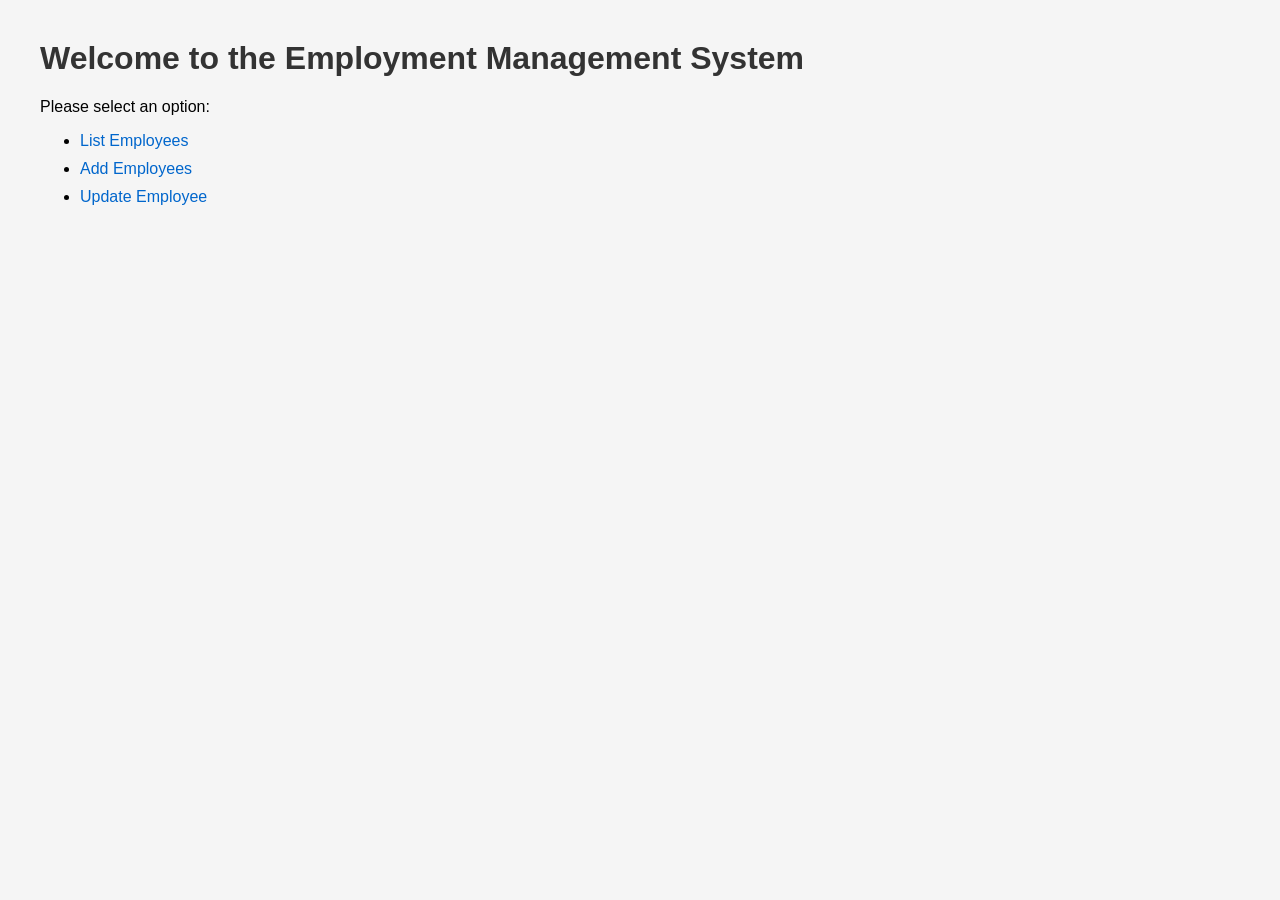
==== web/html/index.html @ 9cf6026e "feat: add addEmployee and listEmployee" ====
<!DOCTYPE html>
<html>
<head>
    <meta charset="UTF-8">
    <title>Employment Management System</title>
    <link rel="stylesheet" href="../css/style.css">
</head>
<body>
    <h1>Welcome to the Employment Management System</h1>
    <p>Please select an option:</p>
    <ul>
        <li><a href="/listEmployees">List Employees</a></li>
        <li><a href="addEmployee.html">Add Employees</a></li>
        <li><a href="/updateEmployee">Update Employee</a></li>

    </ul>
</body>
</html>
---- web/css/style.css ----
body {
    font-family: Arial, sans-serif;
    margin: 40px;
    background-color: #f5f5f5;
}

h1 {
    color: #333;
}

a {
    display: block;
    margin: 10px 0;
    color: #0066cc;
    text-decoration: none;
}

a:hover {
    text-decoration: underline;
}
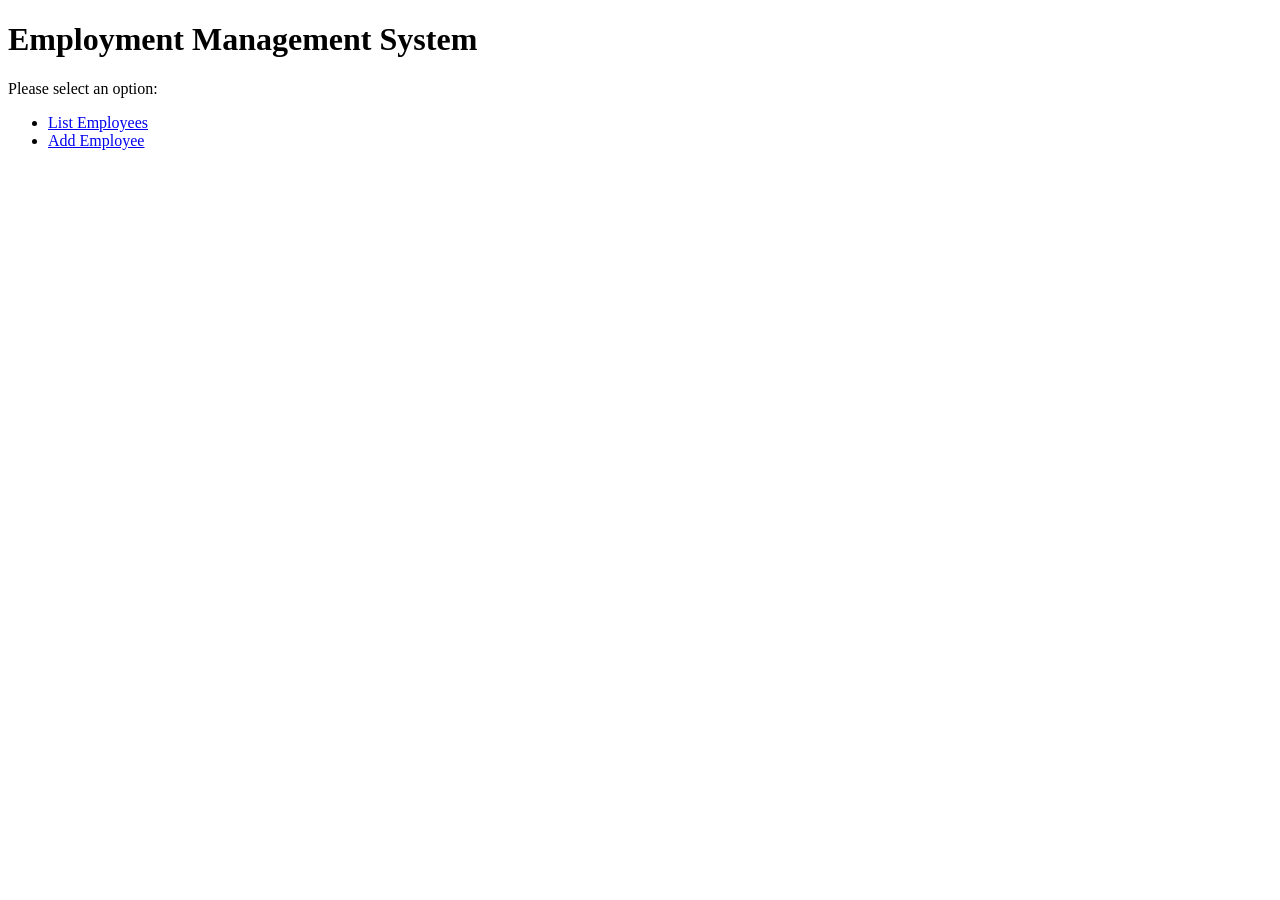
==== commit 672692ce: "feat: complete CURD functionality with JSP views" ====
--- a/web/html/index.html
+++ b/web/html/index.html
@@ -3,16 +3,16 @@
 <head>
     <meta charset="UTF-8">
     <title>Employment Management System</title>
-    <link rel="stylesheet" href="../css/style.css">
+    <link rel="stylesheet" href="/ems/css/style.css">
 </head>
 <body>
-    <h1>Welcome to the Employment Management System</h1>
-    <p>Please select an option:</p>
-    <ul>
-        <li><a href="/listEmployees">List Employees</a></li>
-        <li><a href="addEmployee.html">Add Employees</a></li>
-        <li><a href="/updateEmployee">Update Employee</a></li>
-
-    </ul>
+    <div class="container">
+        <h1>Employment Management System</h1>
+        <p>Please select an option:</p>
+        <ul>
+            <li><a href="/ems/listEmployees">List Employees</a></li>
+            <li><a href="/ems/addEmployee.html">Add Employee</a></li>
+        </ul>
+    </div>
 </body>
 </html>
